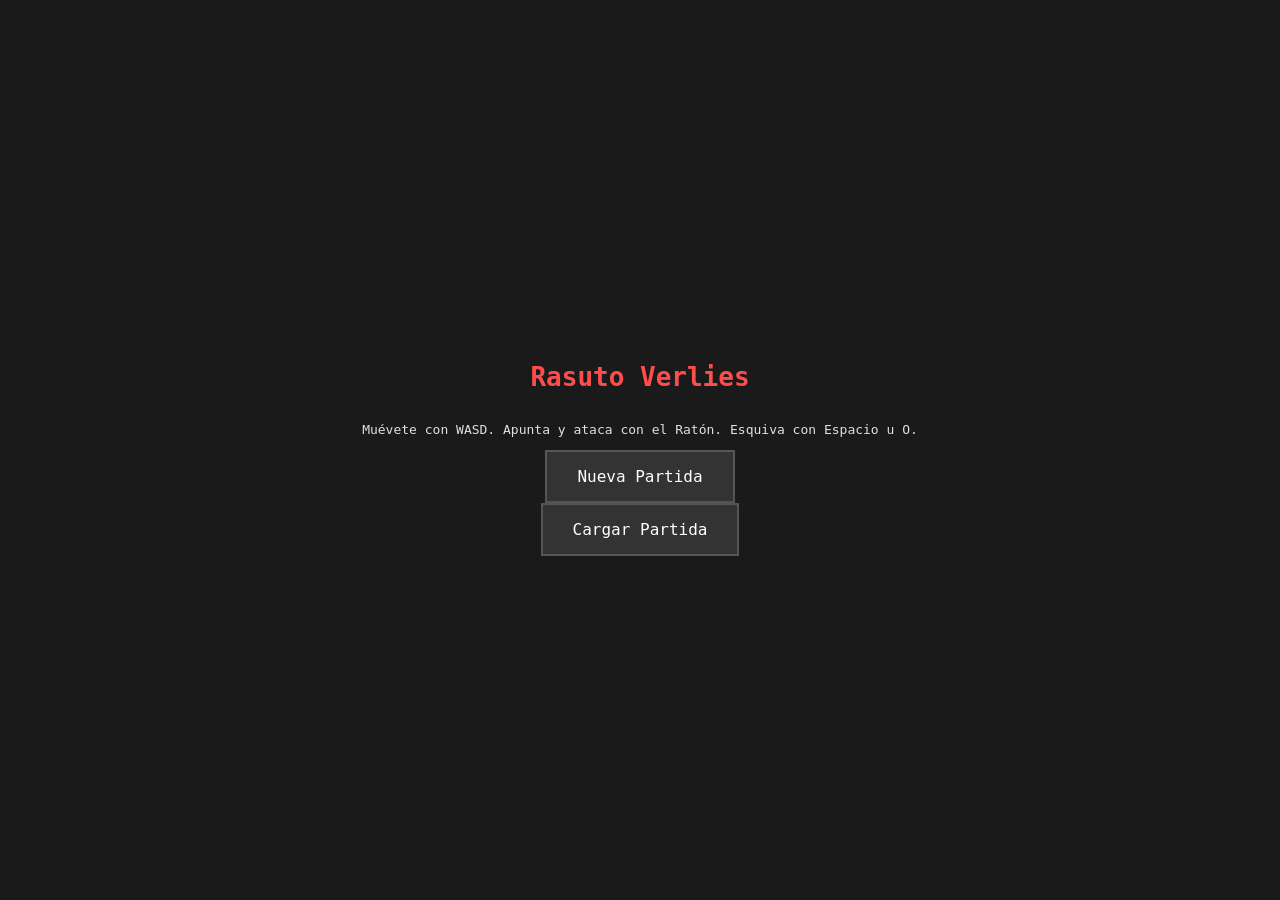
==== 3.0-Extraccion/index.html @ 7eb38ac9 "Modular Files" ====
<!DOCTYPE html>
<html lang="es">
<head>
    <meta charset="UTF-8">
    <title>Rasuto Verlies</title>
    <link rel="stylesheet" href="style.css">
</head>
<body>
    <div id="pantalla-inicio" class="pantalla">
        <h1>Rasuto Verlies</h1>
        <p>Muévete con WASD. Apunta y ataca con el Ratón. Esquiva con Espacio u O.</p>
        <button id="btn-jugar">Nueva Partida</button>
        <button id="btn-cargar">Cargar Partida</button> 
    </div>

    <div id="pantalla-pausa" class="pantalla" style="display: none;">
        <div id="panel-debug" class="pantalla" style="display: none; background: rgba(0,20,0,0.95); border: 2px solid #0f0;">
        <h1 style="color: #0f0;">⚙️ MODO DESARROLLADOR</h1>
        
        <div style="text-align: left; color: white; margin-bottom: 20px; font-size: 18px;">
            <h3>Enemigos y Mundo</h3>
            <label><input type="checkbox" id="dbg-enemigos" checked> IA de Enemigos Activa (Desmarcar para congelarlos)</label><br>
            
            <h3>Estadísticas del Jugador</h3>
            <label>Salud Actual: <input type="number" id="dbg-hp" value="3" style="width: 60px;"></label><br>
            <label>Arma Equipada: 
                <select id="dbg-arma" style="padding: 5px;">
                    <option value="espada">Espada (Abanico)</option>
                    <option value="arco">Arco (Preparación Futura)</option>
                    <option value="lanza">Lanza (Preparación Futura)</option>
                </select>
            </label><br>
            
            <h3>Mejoras (Toggles de Pruebas)</h3>
            <label><input type="checkbox" id="dbg-fuego"> Espada de Fuego (Daño extra)</label><br>
            <label><input type="checkbox" id="dbg-dash"> Dash Invencible / Dañino</label><br>
        </div>
        
        <button id="btn-cerrar-debug" style="background-color: #0f0; color: black; font-weight: bold;">GUARDAR Y REANUDAR</button>
    </div>
        <h1>PAUSA</h1>
        <div id="pantalla-cofre" class="pantalla" style="display: none; background: rgba(20, 20, 35, 0.95); border: 2px solid #ffb74d;">
            <h1 style="color: #ffb74d; letter-spacing: 2px;">🎁 BENDICIÓN DE COFRE 🎁</h1>
            <p style="font-size: 16px; margin-bottom: 30px;">Elige una mejora para tu personaje:</p>
            <div id="contenedor-opciones" style="display: flex; gap: 20px;">
             </div>
         </div>
        <div style="display: flex; gap: 20px; margin-top: 20px;">
            <button id="btn-reanudar">Continuar</button>
            <button id="btn-guardar">Guardar Progreso</button> 
            <button id="btn-salir">Abandonar Partida</button>
        </div>
    </div>

    <div id="contenedor-juego" style="display: none;">
        <canvas id="gameCanvas" width="800" height="800"></canvas>
    </div>

    <script src="js/config.js"></script>         <!-- 1. El diccionario de armas -->
    <script src="js/estado.js"></script>         <!-- 2. La memoria global y variables -->
    <script src="js/motor_fisico.js"></script>   <!-- 3. Colisiones y movimiento -->
    <script src="js/motor_grafico.js"></script>  <!-- 4. Dibujo en el canvas -->
    <script src="js/main.js"></script>           <!-- 5. Bucle principal y generación -->
    <script src="js/controles.js"></script>      <!-- 6. Teclado, ratón y botones -->
</body>
---- 3.0-Extraccion/style.css ----
body {
    background-color: #1a1a1a;
    color: #e0e0e0;
    font-family: monospace;
    text-align: center;
    margin: 0;
    padding: 0;
    overflow: hidden; /* Evita barras de desplazamiento */
    display: flex;
    justify-content: center;
    align-items: center;
    height: 100vh;
}

#gameCanvas {
    background-color: #222;
    /* ESTA ES LA MAGIA: */
    max-width: 100vw;   /* Nunca más ancho que la ventana */
    max-height: 100vh;  /* Nunca más alto que la ventana */
    object-fit: contain; /* Mantiene la proporción 800x800 sin deformarse */
}


h1 { color: #ff4d4d; }

button {
    padding: 15px 30px;
    background-color: #333;
    color: white;
    border: 2px solid #555;
    cursor: pointer;
    font-size: 16px;
    font-family: monospace;
    transition: 0.2s;
}
button:hover { background-color: #555; border-color: #ff4d4d; }

.pantalla {
    position: absolute;
    z-index: 10;
    background: rgba(26, 26, 26, 0.9);
    width: 100vw;
    height: 100vh;
    display: flex;
    flex-direction: column;
    justify-content: center;
    align-items: center;
}

canvas {
    background-color: #222;
    border: 4px solid #444;
    cursor: none; /* Ocultamos el cursor real de Windows/Mac */
}

/* =========================================
   ESTILOS COFRES Y RECOMPENSAS
   ========================================= */
.carta-opcion {
    padding: 25px 15px;
    background-color: #2c2c2c;
    color: white;
    border: 2px solid #ffb74d;
    cursor: pointer;
    width: 210px;
    font-family: monospace;
    font-size: 14px;
    font-weight: bold;
    transition: 0.2s ease-in-out;
    border-radius: 6px;
    display: flex;
    flex-direction: column;
    justify-content: center;
    align-items: center;
    gap: 10px;
}
.carta-opcion:hover {
    background-color: #ffb74d;
    color: black;
    transform: translateY(-8px);
    box-shadow: 0 10px 20px rgba(255, 183, 77, 0.3);
}
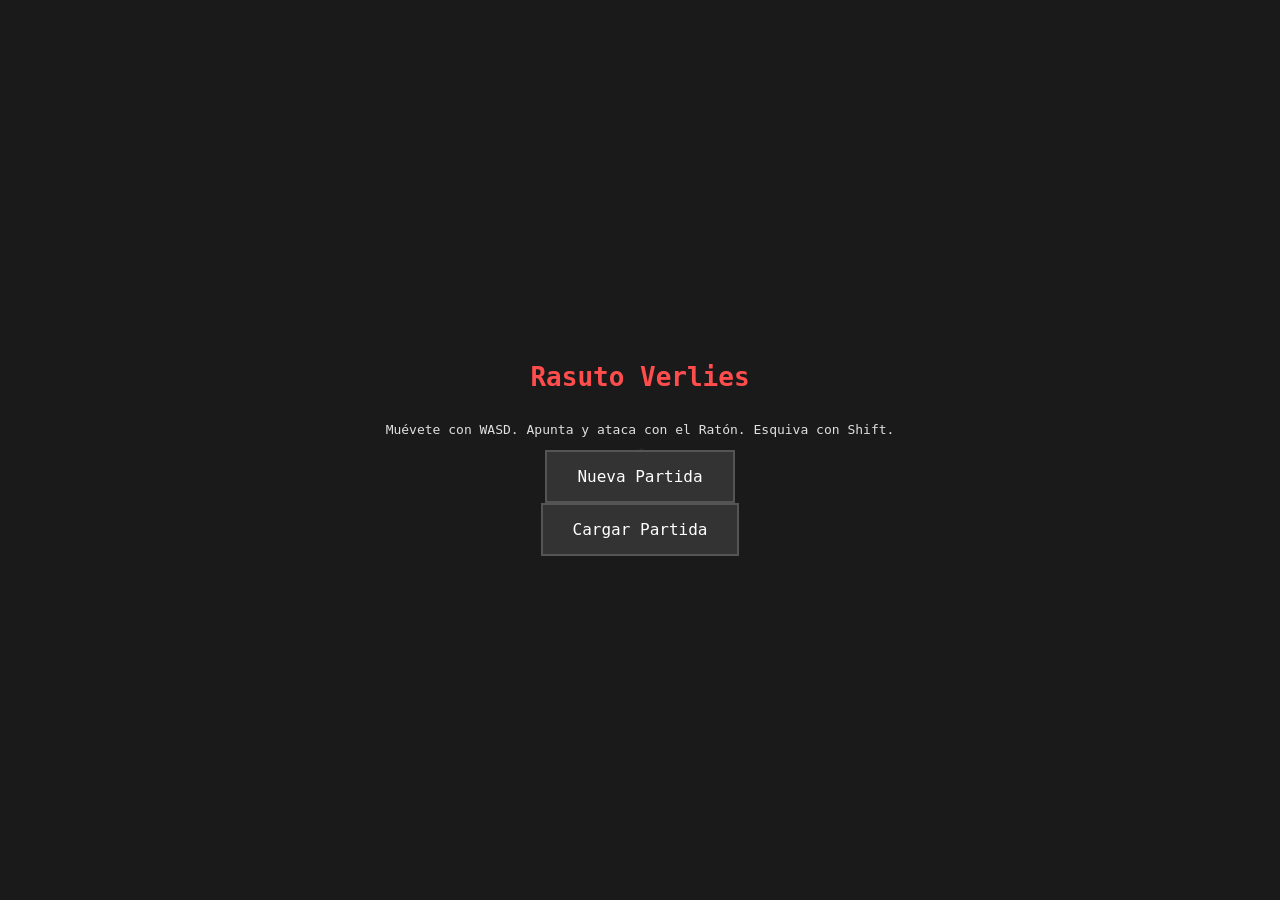
==== commit 314b276b: "Change scene added" ====
--- a/3.0-Extraccion/index.html
+++ b/3.0-Extraccion/index.html
@@ -6,45 +6,20 @@
     <link rel="stylesheet" href="style.css">
 </head>
 <body>
+    <    <!-- 1. PANTALLA INICIO -->
     <div id="pantalla-inicio" class="pantalla">
         <h1>Rasuto Verlies</h1>
-        <p>Muévete con WASD. Apunta y ataca con el Ratón. Esquiva con Espacio u O.</p>
+        <p>Muévete con WASD. Apunta y ataca con el Ratón. Esquiva con Shift.</p>
         <button id="btn-jugar">Nueva Partida</button>
         <button id="btn-cargar">Cargar Partida</button> 
     </div>
 
+    <!-- 2. PANTALLA PAUSA -->
     <div id="pantalla-pausa" class="pantalla" style="display: none;">
         <div id="panel-debug" class="pantalla" style="display: none; background: rgba(0,20,0,0.95); border: 2px solid #0f0;">
-        <h1 style="color: #0f0;">⚙️ MODO DESARROLLADOR</h1>
-        
-        <div style="text-align: left; color: white; margin-bottom: 20px; font-size: 18px;">
-            <h3>Enemigos y Mundo</h3>
-            <label><input type="checkbox" id="dbg-enemigos" checked> IA de Enemigos Activa (Desmarcar para congelarlos)</label><br>
-            
-            <h3>Estadísticas del Jugador</h3>
-            <label>Salud Actual: <input type="number" id="dbg-hp" value="3" style="width: 60px;"></label><br>
-            <label>Arma Equipada: 
-                <select id="dbg-arma" style="padding: 5px;">
-                    <option value="espada">Espada (Abanico)</option>
-                    <option value="arco">Arco (Preparación Futura)</option>
-                    <option value="lanza">Lanza (Preparación Futura)</option>
-                </select>
-            </label><br>
-            
-            <h3>Mejoras (Toggles de Pruebas)</h3>
-            <label><input type="checkbox" id="dbg-fuego"> Espada de Fuego (Daño extra)</label><br>
-            <label><input type="checkbox" id="dbg-dash"> Dash Invencible / Dañino</label><br>
+            <!-- ... (Tu panel debug se queda igual) ... -->
         </div>
-        
-        <button id="btn-cerrar-debug" style="background-color: #0f0; color: black; font-weight: bold;">GUARDAR Y REANUDAR</button>
-    </div>
         <h1>PAUSA</h1>
-        <div id="pantalla-cofre" class="pantalla" style="display: none; background: rgba(20, 20, 35, 0.95); border: 2px solid #ffb74d;">
-            <h1 style="color: #ffb74d; letter-spacing: 2px;">🎁 BENDICIÓN DE COFRE 🎁</h1>
-            <p style="font-size: 16px; margin-bottom: 30px;">Elige una mejora para tu personaje:</p>
-            <div id="contenedor-opciones" style="display: flex; gap: 20px;">
-             </div>
-         </div>
         <div style="display: flex; gap: 20px; margin-top: 20px;">
             <button id="btn-reanudar">Continuar</button>
             <button id="btn-guardar">Guardar Progreso</button> 
@@ -52,7 +27,16 @@
         </div>
     </div>
 
-    <div id="contenedor-juego" style="display: none;">
+    <!-- 3. PANTALLA COFRE (🚨 AHORA ESTÁ AFUERA Y SEPARADA) -->
+    <div id="pantalla-cofre" class="pantalla" style="display: none; position: absolute; z-index: 100; background: rgba(20, 20, 35, 0.95); border: 2px solid #ffb74d;">
+        <h1 style="color: #ffb74d; letter-spacing: 2px;">🎁 BENDICIÓN DE COFRE 🎁</h1>
+        <p style="font-size: 16px; margin-bottom: 30px;">Elige una mejora para tu personaje:</p>
+        <div id="contenedor-opciones" style="display: flex; gap: 20px;">
+        </div>
+    </div>
+
+    <!-- 4. CONTENEDOR DEL JUEGO -->
+    <div id="contenedor-juego" style="display: none; position: relative;">
         <canvas id="gameCanvas" width="800" height="800"></canvas>
     </div>
 
